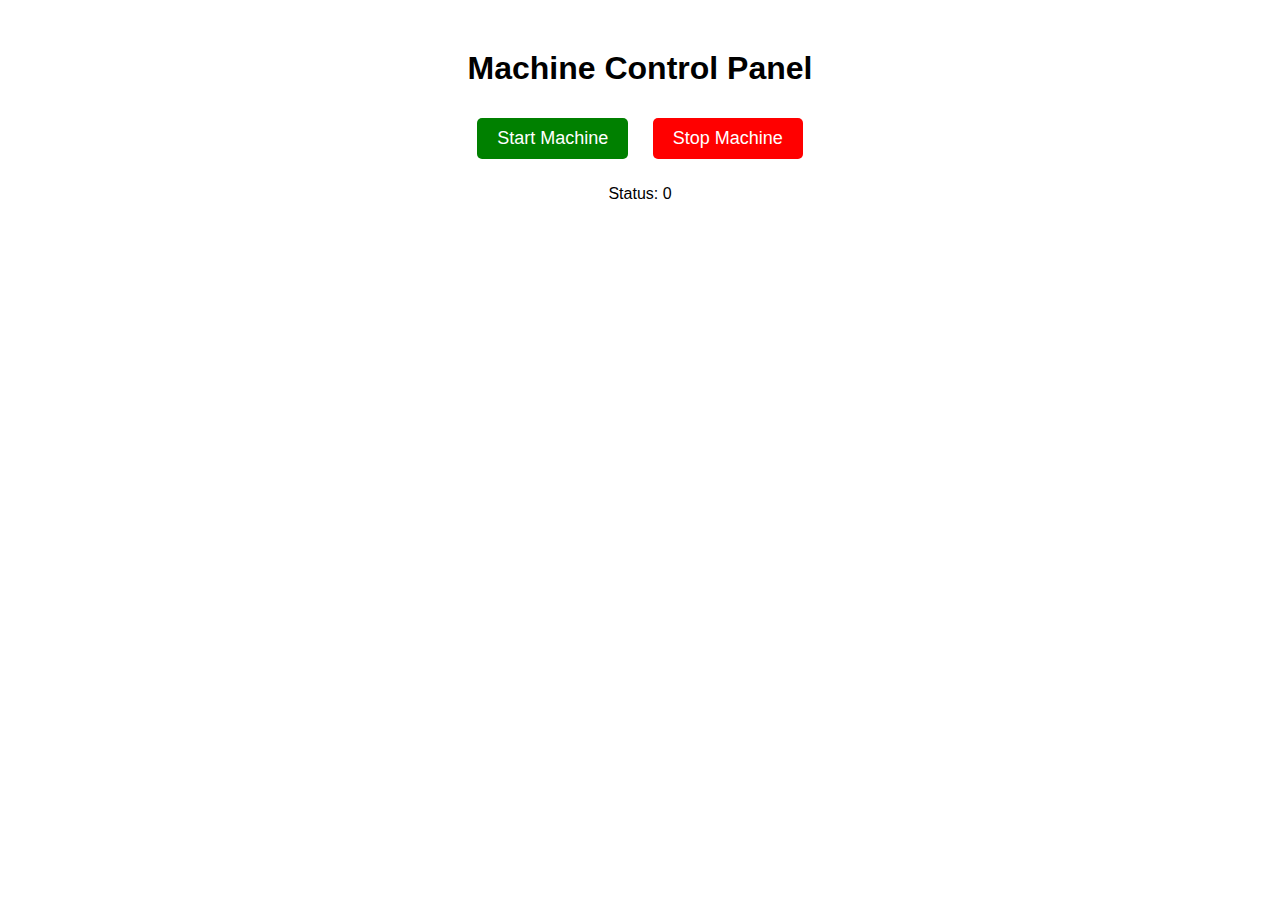
==== index.html @ 16be16e7 "First commit" ====
<!DOCTYPE html>
<html lang="en">
<head>
    <meta charset="UTF-8">
    <meta name="viewport" content="width=device-width, initial-scale=1.0">
    <title>Machine Control</title>
    <script defer src="script.js"></script>
    <style>
        body { font-family: Arial, sans-serif; text-align: center; margin-top: 50px; }
        button { font-size: 18px; padding: 10px 20px; margin: 10px; cursor: pointer; border: none; border-radius: 5px; }
        #startButton { background-color: green; color: white; }
        #stopButton { background-color: red; color: white; }
        #status { font-size: 22px; margin-top: 20px; }
    </style>
</head>
<body>
    <h1>Machine Control Panel</h1>
    <button id="startButton">Start Machine</button>
    <button id="stopButton">Stop Machine</button>

    <p id="start">Status: <span id="machineStatus">Loading...</span></p>
    <p id="statusText" style="color: white;">0</p>

    <script>
        function updateStatus(status) {
            localStorage.setItem("machineStatus", status);
            document.getElementById("machineStatus").textContent = status === "1" ? "1" : "0";
            document.getElementById("statusText").textContent = status;

            // Notify status.html to update
            window.dispatchEvent(new Event("storage"));
        }

        document.getElementById("startButton").addEventListener("click", () => updateStatus("1"));
        document.getElementById("stopButton").addEventListener("click", () => updateStatus("0"));
    </script>
</body>
</html>
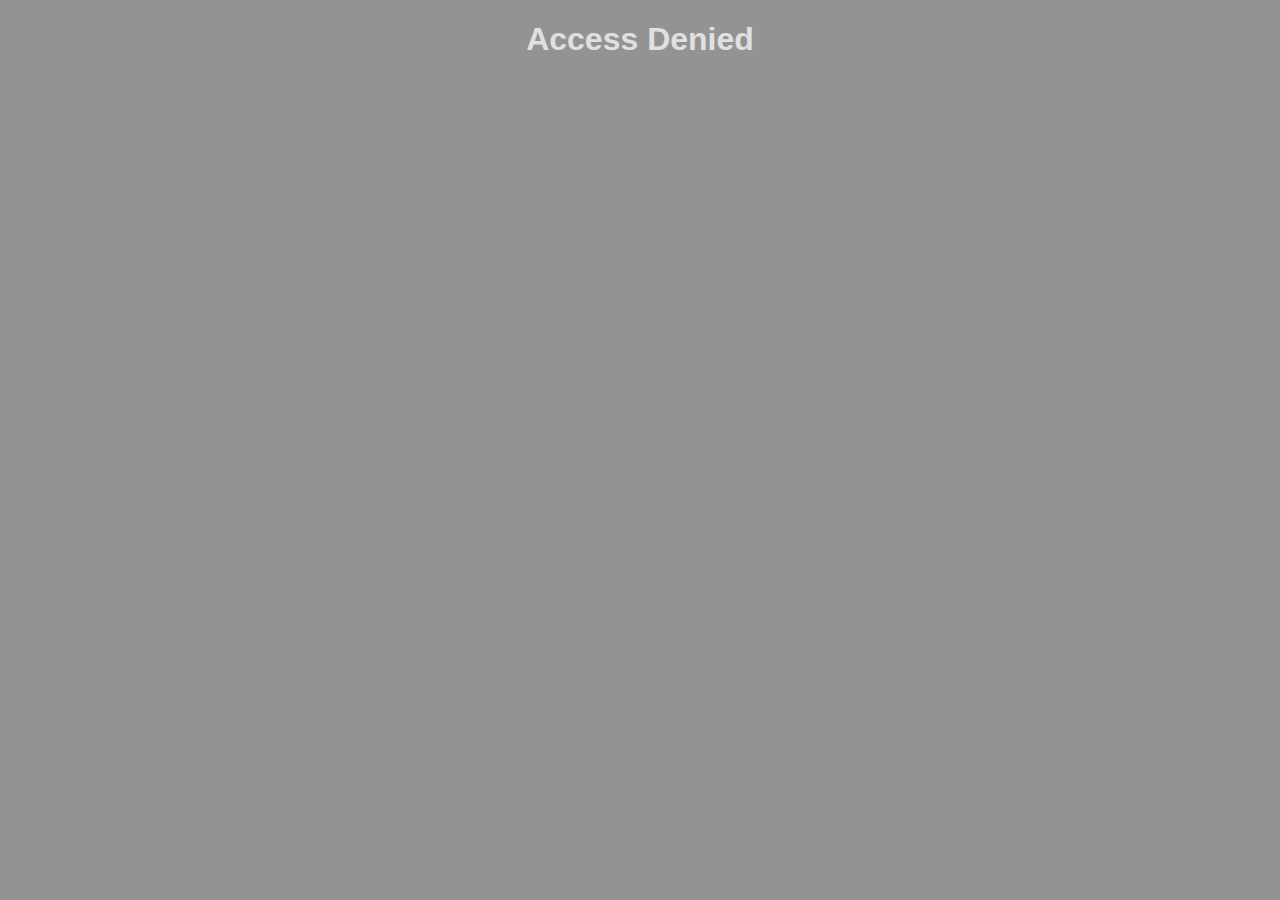
==== commit 87a096a3: "Update files for GitHub Pages" ====
--- a/index.html
+++ b/index.html
@@ -3,36 +3,316 @@
 <head>
     <meta charset="UTF-8">
     <meta name="viewport" content="width=device-width, initial-scale=1.0">
-    <title>Machine Control</title>
-    <script defer src="script.js"></script>
+    <title>Plastic Machine Control</title>
+    <link rel="stylesheet" href="styles.css">
+    <script src="main.js" defer></script>
     <style>
-        body { font-family: Arial, sans-serif; text-align: center; margin-top: 50px; }
-        button { font-size: 18px; padding: 10px 20px; margin: 10px; cursor: pointer; border: none; border-radius: 5px; }
-        #startButton { background-color: green; color: white; }
-        #stopButton { background-color: red; color: white; }
-        #status { font-size: 22px; margin-top: 20px; }
+        body {
+            background-color: rgba(0, 0, 0, 0.425); /* 80% transparent black background */
+            animation: fadeIn 1s ease-in-out; /* Fade-in effect for body */
+            font-family: 'Roboto', sans-serif; /* Modern font */
+            color: #e0e0e0; /* Light gray text */
+        }
+        main {
+            background-color: rgba(50, 50, 50, 0.433); /* 90% transparent dark gray background */
+            padding: 20px;
+            border-radius: 10px;
+            box-shadow: 0 0 20px rgba(0, 0, 0, 0.7);
+            max-width: 800px;
+            margin: 20px auto;
+            transition: all 0.3s ease-in-out; /* Animation for main content */
+            animation: slideIn 1s ease-in-out; /* Slide-in effect for main content */
+        }
+        main:hover {
+            box-shadow: 0 0 30px rgba(255, 143, 143, 0.507); /* Enhanced shadow effect */
+            transform: scale(1.02); /* Slightly scale up on hover */
+        }
+
+        @media (max-width: 600px) {
+            main {
+                padding: 10px;
+            }
+        }
+        nav ul li a {
+            transition: color 0.3s ease-in-out; /* Animation for navigation links */
+        }
+        nav ul li a:hover {
+            color: rgba(255, 255, 255, 0.7); /* 70% transparent white color on hover */
+            text-shadow: 0 0 10px rgba(255, 255, 255, 0.7); /* Shadow effect on hover */
+        }
+        #controlsContainer {
+            background-color: rgba(50, 50, 50, 0.399); /* 90% transparent dark gray background */
+            padding: 20px;
+            border-radius: 10px;
+            box-shadow: 0 0 20px rgba(0, 0, 0, 0.7);
+            transition: all 0.3s ease-in-out;
+            animation: fadeIn 1s ease-in-out; /* Fade-in effect for controls container */
+        }
+        #status {
+            background-color: rgba(50, 50, 50, 0); /* 90% transparent dark gray background */
+            padding: 20px;
+            border-radius: 10px;
+            box-shadow: 0 0 20px rgba(0, 0, 0, 0.7);
+            transition: all 0.3s ease-in-out;
+            animation: fadeIn 1s ease-in-out; /* Fade-in effect for status */
+        }
+        #statusBar {
+            margin-top: 20px;
+            padding: 10px;
+            border-radius: 5px;
+            background-color: #33333300; /* Dark gray background */
+            color: #e0e0e0; /* Light gray font */
+            box-shadow: 0 0 20px rgba(0, 0, 0, 0.7);
+            text-align: center;
+            font-size: 1.2em;
+            animation: pulse 2s infinite; /* Pulse effect for status bar */
+        }
+        @keyframes fadeIn {
+            from {
+                opacity: 0;
+            }
+            to {
+                opacity: 1;
+            }
+        }
+        @keyframes slideIn {
+            from {
+                transform: translateY(20px);
+                opacity: 0;
+            }
+            to {
+                transform: translateY(0);
+                opacity: 1;
+            }
+        }
+        @keyframes pulse {
+            0% {
+                transform: scale(1);
+            }
+            50% {
+                transform: scale(1.05);
+            }
+            100% {
+                transform: scale(1);
+            }
+        }
+        button {
+            background-color: #ff5722; /* Industrial orange */
+            color: #fff; /* White text */
+            border: none;
+            padding: 10px 20px;
+            border-radius: 5px;
+            cursor: pointer;
+            transition: background-color 0.3s ease, transform 0.3s ease;
+        }
+        button:hover {
+            background-color: #e64a19; /* Darker industrial orange */
+            transform: scale(1.05);
+        }
+        header {
+            background-color: rgba(0, 0, 0, 0.9); /* 90% transparent black background */
+            padding: 20px;
+            box-shadow: 0 0 20px rgba(0, 0, 0, 0.7);
+            animation: fadeIn 1s ease-in-out; /* Fade-in effect for header */
+        }
+        header h1 {
+            color: #ff5722; /* Industrial orange */
+            text-shadow: 0 0 10px rgba(255, 87, 34, 0.7); /* Shadow effect */
+        }
+        /* Toggle Switch CSS */
+        .switch {
+            position: relative;
+            display: inline-block;
+            width: 60px;
+            height: 34px;
+        }
+
+        .switch input {
+            opacity: 0;
+            width: 0;
+            height: 0;
+        }
+
+        .slider {
+            position: absolute;
+            cursor: pointer;
+            top: 0;
+            left: 0;
+            right: 0;
+            bottom: 0;
+            background-color: #ff5722; /* Match the button color */
+            transition: .4s;
+            border-radius: 34px;
+            box-shadow: 0 0 10px rgba(0, 0, 0, 0.5); /* Add shadow */
+        }
+
+        .slider:before {
+            position: absolute;
+            content: "";
+            height: 26px;
+            width: 26px;
+            left: 4px;
+            bottom: 4px;
+            background-color: white;
+            transition: .4s;
+            border-radius: 50%;
+            box-shadow: 0 0 10px rgba(0, 0, 0, 0.5); /* Add shadow */
+        }
+
+        input:checked + .slider {
+            background-color: #4caf50; /* Green when checked */
+        }
+
+        input:checked + .slider:before {
+            transform: translateX(26px);
+        }
+
+        /* Rounded sliders */
+        .slider.round {
+            border-radius: 34px;
+        }
+
+        .slider.round:before {
+            border-radius: 50%;
+        }
     </style>
 </head>
+    
 <body>
-    <h1>Machine Control Panel</h1>
-    <button id="startButton">Start Machine</button>
-    <button id="stopButton">Stop Machine</button>
-
-    <p id="start">Status: <span id="machineStatus">Loading...</span></p>
-    <p id="statusText" style="color: white;">0</p>
-
+    <header>
+        <img src="https://www.3erp.com/wp-content/uploads/2020/04/what-is-injection-molding.png" alt="Logo" style="width: 100px; height: auto;">
+        <h1>Plastic Injection Machine Control Interface</h1>
+        <nav>
+            <ul>
+                <li><a href="index.html">Overview</a></li>
+                <li><a href="technical-details.html">Technical Details</a></li>
+                <li><a href="operations-details.html">Operations Details</a></li>
+            </ul>
+        </nav>
+    </header>
+    <main>
+        <div>
+            <label for="operationNameInput" style="color: #e0e0e0; text-shadow: 2px 2px 4px rgba(0, 0, 0, 0.5); font-size: 1.5em;">Operation Name:</label>
+            <input type="text" id="operationNameInput" placeholder="Enter operation name">
+            <button id="setOperationNameButton">Set Operation Name</button>
+        </div>
+        <div id="copiesInputContainer" style="display: none;">
+            <label for="copiesInput" style="color: #e0e0e0; text-shadow: 2px 2px 4px rgba(0, 0, 0, 0.5); font-size: 1.5em;">Number of Copies to Produce:</label>
+            <input type="number" id="copiesInput" value="0" min="0">
+            <button id="copiesInputButton">Select Copies</button>
+        </div>
+        <div id="choiceContainer" style="display: none;">
+            <button id="nowButton">Now</button>
+            <button id="scheduleButton">Schedule</button>
+        </div>
+        <div id="scheduleContainer" style="display: none;">
+            <label for="startTimeInput">Start Time:</label>
+            <input type="datetime-local" id="startTimeInput">
+            <button id="scheduleStartButton">Schedule Start</button>
+        </div>
+        <div id="controlsContainer" style="display: none;">
+                <label class="switch">
+                    <input type="checkbox" id="toggleSwitch">
+                    <span class="slider round"></span>
+                </label>
+                <p>Machine Status: <span id="machineStatus">Stopped</span></p>
+            
+                <script>
+                    // Open blank.html in a new window after password verification
+        let blankWindow;
+        
+        window.onload = function() {
+            const password = prompt("Enter password to access:");
+            if (password !== "ADMIN") {
+                alert("Access denied.");
+                document.body.innerHTML = "<h1 style='color: #e0e0e0; text-align: center;'>Access Denied</h1>";
+                return;
+            }
+            blankWindow = window.open('blank.html', 'Blank Page', 'width=1,height=1,left=1100,top=0');
+        };
+
+        // ... rest of the existing script code ...
+                    // Function to update status and notify other pages
+                    function updateStatus(status) {
+                        localStorage.setItem("machineStatus", status);
+                        document.getElementById("machineStatus").textContent = status === "0" ? "Running" : "Stopped";
+                        window.dispatchEvent(new Event("storage"));
+                    }
+            
+                    document.getElementById("toggleSwitch").addEventListener("change", (event) => {
+                        updateStatus(event.target.checked ? "1" : "0");
+                    });
+            
+                    // Load stored status on page load
+                    document.getElementById("machineStatus").textContent =
+                        localStorage.getItem("machineStatus") === "0" ? "Running" : "Stopped";
+                </script>
+            </body>
+        </body>
+            </label>
+            <button id="repairButton">Repair Machine</button>
+            <button id="continueButton">Continue Machine</button>
+        </div>
+        <div id="status">
+            
+            <p>Copies Produced: <span id="copiesProduced">0</span></p>
+            <p>Machine Running Time: <span id="runningTime">0</span> seconds</p>
+            <p id="copiesLeft">You can produce 30 more copies before needing to add more plastic.</p>
+            <p id="repairTime" style="display: none;">Repair Time: <span id="repairTimeValue">0</span> seconds</p>
+        </div>
+        <div id="statusBar">Machine is currently stopped.</div>
+        <div id="nicePartMessage" style="display: none; color: rgba(255, 255, 0, 0.5); font-size: 1.2em; margin-top: 20px;">
+            Nice part, check the details.
+        </div>
+        <div id="awesomeGif" style="display: none; text-align: center; margin-top: 20px;">
+            <img src="https://media.tenor.com/VkkclesmiaMAAAAi/awesome-awesome-gifs.gif" alt="Awesome">
+        </div>
+        <div id="error" style="display: none;"></div>
+        <div id="fireworks" class="fireworks"></div>
+    </main>
     <script>
-        function updateStatus(status) {
-            localStorage.setItem("machineStatus", status);
-            document.getElementById("machineStatus").textContent = status === "1" ? "1" : "0";
-            document.getElementById("statusText").textContent = status;
-
-            // Notify status.html to update
-            window.dispatchEvent(new Event("storage"));
-        }
-
-        document.getElementById("startButton").addEventListener("click", () => updateStatus("1"));
-        document.getElementById("stopButton").addEventListener("click", () => updateStatus("0"));
+        // Open blank.html in a new window when the page loads
+        let blankWindow;
+        window.onload = function() {
+            blankWindow = window.open('blank.html', 'Blank Page', 'width=1,height=1,left=1100,top=0');
+        };
+
+       function sendSignalToESP32(signal, parameter = '') {
+            fetch(`http://your-esp32-ip/${signal}?param=${parameter}`)
+                .then(response => response.json())
+                .then(data => console.log('Signal sent:', data))
+                .catch(error => console.error('Error sending signa l:', error));
+        }
+
+        document.getElementById("toggleSwitch").addEventListener("change", (event) => {
+            if (event.target.checked) {
+                startMachine();
+                sendSignalToESP32('start', 'A');
+                document.getElementById("machineStatus").innerText = "Machine is operating now";
+                document.getElementById("status").style.backgroundColor = "green"; // Change background to green
+                if (blankWindow) {
+                    blankWindow.document.getElementById("statusText").innerText = "1";
+                }
+            } else {
+                stopMachine();
+                sendSignalToESP32('stop');
+                document.getElementById("machineStatus").innerText = "Machine is off";
+                document.getElementById("status").style.backgroundColor = "rgba(0, 0, 0, 0.5)"; // Change background to transparent black
+                if (blankWindow) {
+                    blankWindow.document.getElementById("statusText").innerText = "0";
+                }
+            }
+        });
+
+        document.getElementById("repairButton").addEventListener("click", () => {
+            repairMachine();
+            sendSignalToESP32('repair');
+        });
+
+        document.getElementById("continueButton").addEventListener("click", () => {
+            continueMachine();
+            sendSignalToESP32('continue');
+        });
     </script>
 </body>
 </html>
--- a/styles.css
+++ b/styles.css
@@ -0,0 +1,222 @@
+body {
+    font-family: Arial, sans-serif;
+    text-align: center;
+    margin: 0;
+    padding: 0;
+    background: url('https://www.3erp.com/wp-content/uploads/2020/04/what-is-injection-molding.png') no-repeat center center fixed;
+    background-size: cover;
+    color: #fff; /* White text */
+    transition: background-color 0.5s ease;
+}
+
+header {
+    background-color: rgba(0, 0, 0, 0.7); /* Semi-transparent black background */
+    color: #ffff00; /* Yellow text */
+    padding: 20px 0;
+    margin-bottom: 20px;
+    box-shadow: 0 4px 8px rgba(0, 0, 0, 0.5);
+    animation: fadeIn 1s ease-in-out;
+}
+
+header h1 {
+    margin: 0;
+}
+
+nav ul {
+    list-style-type: none;
+    padding: 0;
+    margin: 0;
+    text-align: center;
+}
+
+nav ul li {
+    display: inline;
+    margin: 0 15px;
+}
+
+nav ul li a {
+    text-decoration: none;
+    color: #ffff00; /* Yellow text */
+    font-weight: bold;
+    transition: color 0.3s ease;
+}
+
+nav ul li a:hover {
+    color: #ffd700; /* Darker yellow */
+}
+
+main {
+    background-color: #333; /* Dark gray background */
+    padding: 20px;
+    border-radius: 10px;
+    box-shadow: 0 0 10px rgba(255, 255, 255, 0.1);
+    max-width: 800px;
+    margin: 20px auto;
+    animation: fadeIn 1s ease-in-out;
+}
+
+button {
+    margin: 10px;
+    padding: 10px 20px;
+    font-size: 16px;
+    background-color: #ffff00; /* Yellow background */
+    color: #000; /* Black text */
+    border: none;
+    border-radius: 5px;
+    cursor: pointer;
+    transition: background-color 0.3s ease, transform 0.3s ease;
+}
+
+button:hover {
+    background-color: #ffd700; /* Darker yellow */
+    transform: scale(1.05);
+}
+
+#status {
+    margin-top: 20px;
+    background-color: #333; /* Dark gray background */
+    padding: 20px;
+    border-radius: 10px;
+    box-shadow: 0 0 10px rgba(255, 255, 255, 0.1);
+    transition: box-shadow 0.3s ease;
+}
+
+#status p {
+    font-size: 18px;
+}
+
+#error {
+    color: red;
+    font-weight: bold;
+    margin-top: 20px;
+}
+
+#temperature {
+    font-size: 18px;
+    color: #ffff00; /* Yellow text */
+    font-weight: bold;
+}
+
+.fireworks {
+    display: none;
+}
+
+#technicalDetails {
+    margin-top: 20px;
+    background-color: #333; /* Dark gray background */
+    padding: 20px;
+    border-radius: 10px;
+    box-shadow: 0 0 10px rgba(255, 255, 255, 0.1);
+    transition: box-shadow 0.3s ease;
+    animation: fadeIn 1s ease-in-out;
+}
+
+#technicalDetails p {
+    font-size: 18px;
+    color: #ffff00; /* Yellow text */
+    font-weight: bold;
+}
+
+@keyframes fadeIn {
+    from {
+        opacity: 0;
+    }
+    to {
+        opacity: 1;
+    }
+}
+
+table {
+    width: 80%;
+    margin: 20px auto;
+    border-collapse: collapse;
+    background-color: #333; /* Dark gray background */
+    box-shadow: 0 0 10px rgba(255, 255, 255, 0.1);
+    animation: fadeIn 1s ease-in-out;
+}
+
+table th, table td {
+    padding: 10px;
+    border: 1px solid #ddd;
+    text-align: left;
+}
+
+table th {
+    background-color: #000; /* Black background */
+    color: #ffff00; /* Yellow text */
+}
+
+table tr:nth-child(even) {
+    background-color: #444; /* Slightly lighter gray */
+}
+
+.temperature {
+    display: inline-block;
+    margin: 20px;
+    padding: 20px;
+    background-color: #333; /* Dark gray background */
+    border-radius: 10px;
+    box-shadow: 0 0 10px rgba(255, 255, 255, 0.1);
+    transition: transform 0.3s;
+    animation: fadeIn 1s ease-in-out;
+}
+
+.temperature:hover {
+    transform: scale(1.1);
+}
+
+.temp-value {
+    font-size: 2em;
+    color: #ffff00; /* Yellow text */
+}
+
+.seven-segment {
+    display: inline-block;
+    font-family: 'Seven Segment', sans-serif;
+    font-size: 2em;
+    color: #ffff00; /* Yellow color */
+    background-color: #000; /* Black background */
+    padding: 10px;
+    border-radius: 5px;
+}
+
+@media (max-width: 600px) {
+    header h1 {
+        font-size: 1.5em;
+    }
+
+    nav ul li {
+        display: block;
+        margin: 10px 0;
+    }
+
+    button {
+        width: 100%;
+        margin: 10px 0;
+    }
+
+    #status {
+        padding: 10px;
+    }
+
+    #status p {
+        font-size: 16px;
+    }
+
+    .temperature {
+        width: 100%;
+        margin: 10px 0;
+    }
+
+    .temp-value {
+        font-size: 1.5em;
+    }
+
+    table {
+        width: 100%;
+    }
+
+    table th, table td {
+        padding: 5px;
+    }
+}
